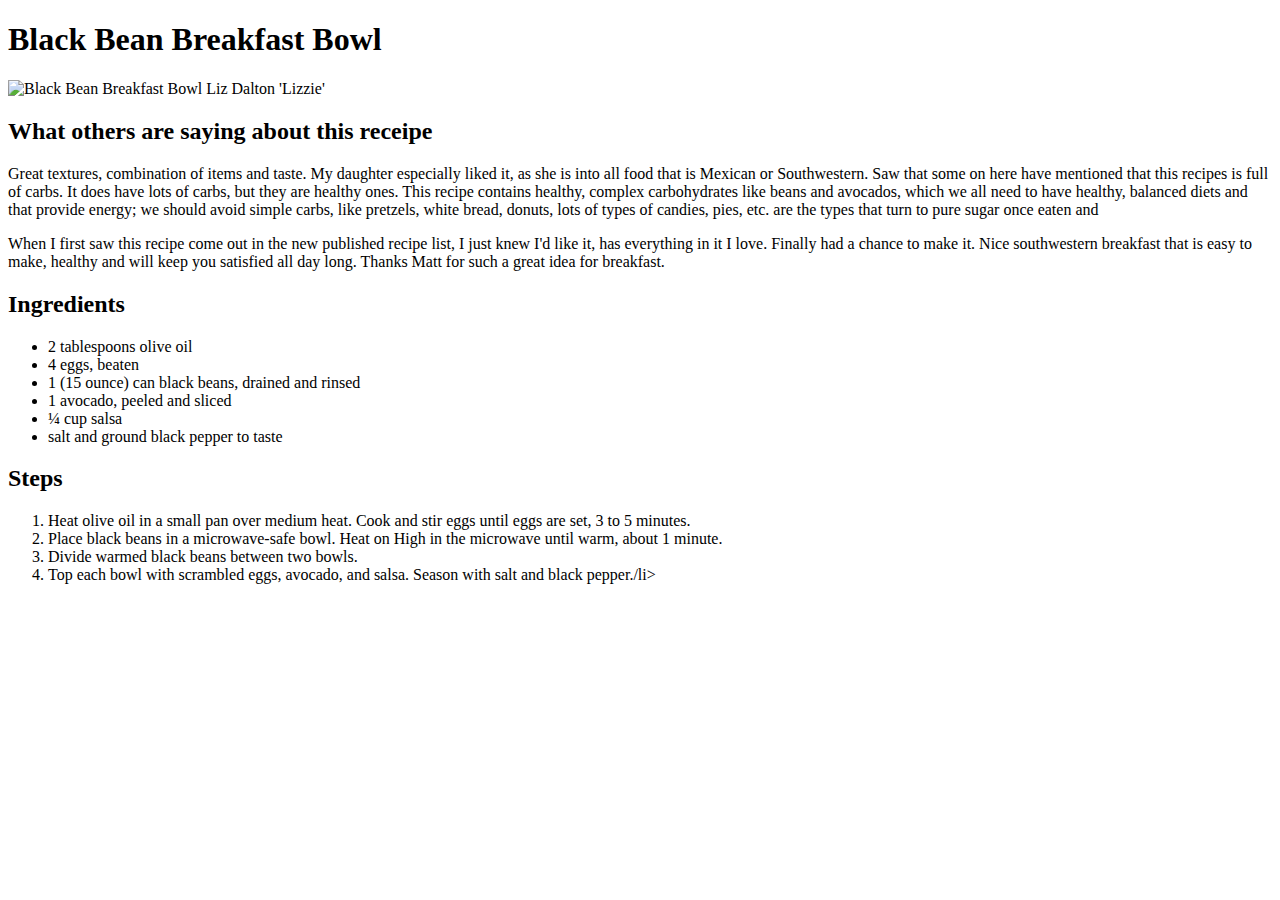
==== recipes/blackbeanbreakfast.html @ d012dd1f "Added recipes direcotry and breakfast html." ====
<!DOCTYPE html>
<html lang="en">
<head>
    <meta charset="UTF-8">
    <meta http-equiv="X-UA-Compatible" content="IE=edge">
    <meta name="viewport" content="width=device-width, initial-scale=1.0">
    <title>Document</title>
</head>
<body>
    <h1>Black Bean Breakfast Bowl</h1>
    <img src="https://imagesvc.meredithcorp.io/v3/mm/image?url=https%3A%2F%2Fimages.media-allrecipes.com%2Fuserphotos%2F5437904.jpg" alt="Black Bean Breakfast Bowl Liz Dalton 'Lizzie'" title="" width="680" height="400">
    
    <h2>What others are saying about this receipe</h2>
    <p>Great textures, combination of items and taste. My daughter especially liked it, as she is 
        into all food that is Mexican or Southwestern. Saw that some on here have mentioned that this
         recipes is full of carbs. It does have lots of carbs, but they are healthy ones. This recipe
          contains healthy, complex carbohydrates like beans and avocados, which we all need to have 
          healthy, balanced diets and that provide energy; we should avoid simple carbs, like pretzels,
           white bread, donuts, lots of types of candies, pies, etc. are the types that turn to pure 
           sugar once eaten and</p>
    <p>When I first saw this recipe come out in the new published recipe list, I just knew I'd like it,
         has everything in it I love. Finally had a chance to make it. Nice southwestern breakfast that 
         is easy to make, healthy and will keep you satisfied all day long. Thanks Matt for such a great
          idea for breakfast.</p>
    <h2>Ingredients</h2>
    <ul>
        <li>2 tablespoons olive oil</li>
        <li>4 eggs, beaten</li>
        <li>1 (15 ounce) can black beans, drained and rinsed</li>
        <li>1 avocado, peeled and sliced</li>
        <li>¼ cup salsa</li>
        <li>salt and ground black pepper to taste</li>
    </ul>
    <h2>Steps</h2>
    <ol>
        <li>Heat olive oil in a small pan over medium heat. Cook and stir eggs until eggs are set, 3 to 5 minutes.</li>
        <li>Place black beans in a microwave-safe bowl. Heat on High in the microwave until warm, about 1 minute.</li>
        <li>Divide warmed black beans between two bowls.</li>
        <li>Top each bowl with scrambled eggs, avocado, and salsa. Season with salt and black pepper./li>
    </ol>
</body>
</html>
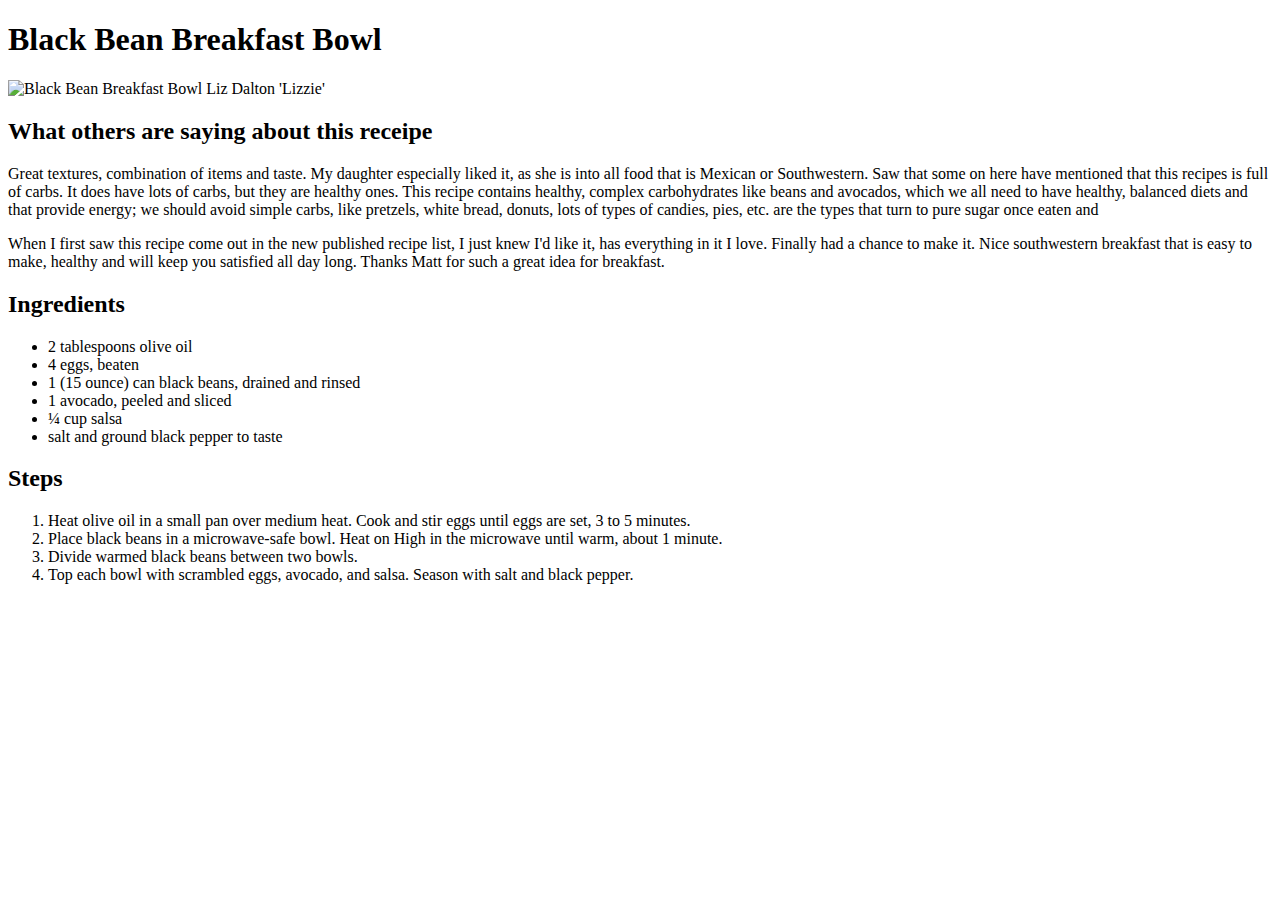
==== commit 8781568d: "Added two egg recipes and updated index.html." ====
--- a/recipes/blackbeanbreakfast.html
+++ b/recipes/blackbeanbreakfast.html
@@ -4,11 +4,11 @@
     <meta charset="UTF-8">
     <meta http-equiv="X-UA-Compatible" content="IE=edge">
     <meta name="viewport" content="width=device-width, initial-scale=1.0">
-    <title>Document</title>
+    <title>Black Bean Breakfast</title>
 </head>
 <body>
     <h1>Black Bean Breakfast Bowl</h1>
-    <img src="https://imagesvc.meredithcorp.io/v3/mm/image?url=https%3A%2F%2Fimages.media-allrecipes.com%2Fuserphotos%2F5437904.jpg" alt="Black Bean Breakfast Bowl Liz Dalton 'Lizzie'" title="" width="680" height="400">
+    <img src="https://imagesvc.meredithcorp.io/v3/mm/image?url=https%3A%2F%2Fimages.media-allrecipes.com%2Fuserphotos%2F5437904.jpg" alt="Black Bean Breakfast Bowl Liz Dalton 'Lizzie'" title="" width="700" height="480">
     
     <h2>What others are saying about this receipe</h2>
     <p>Great textures, combination of items and taste. My daughter especially liked it, as she is 
@@ -36,7 +36,7 @@
         <li>Heat olive oil in a small pan over medium heat. Cook and stir eggs until eggs are set, 3 to 5 minutes.</li>
         <li>Place black beans in a microwave-safe bowl. Heat on High in the microwave until warm, about 1 minute.</li>
         <li>Divide warmed black beans between two bowls.</li>
-        <li>Top each bowl with scrambled eggs, avocado, and salsa. Season with salt and black pepper./li>
+        <li>Top each bowl with scrambled eggs, avocado, and salsa. Season with salt and black pepper.</li>
     </ol>
 </body>
 </html>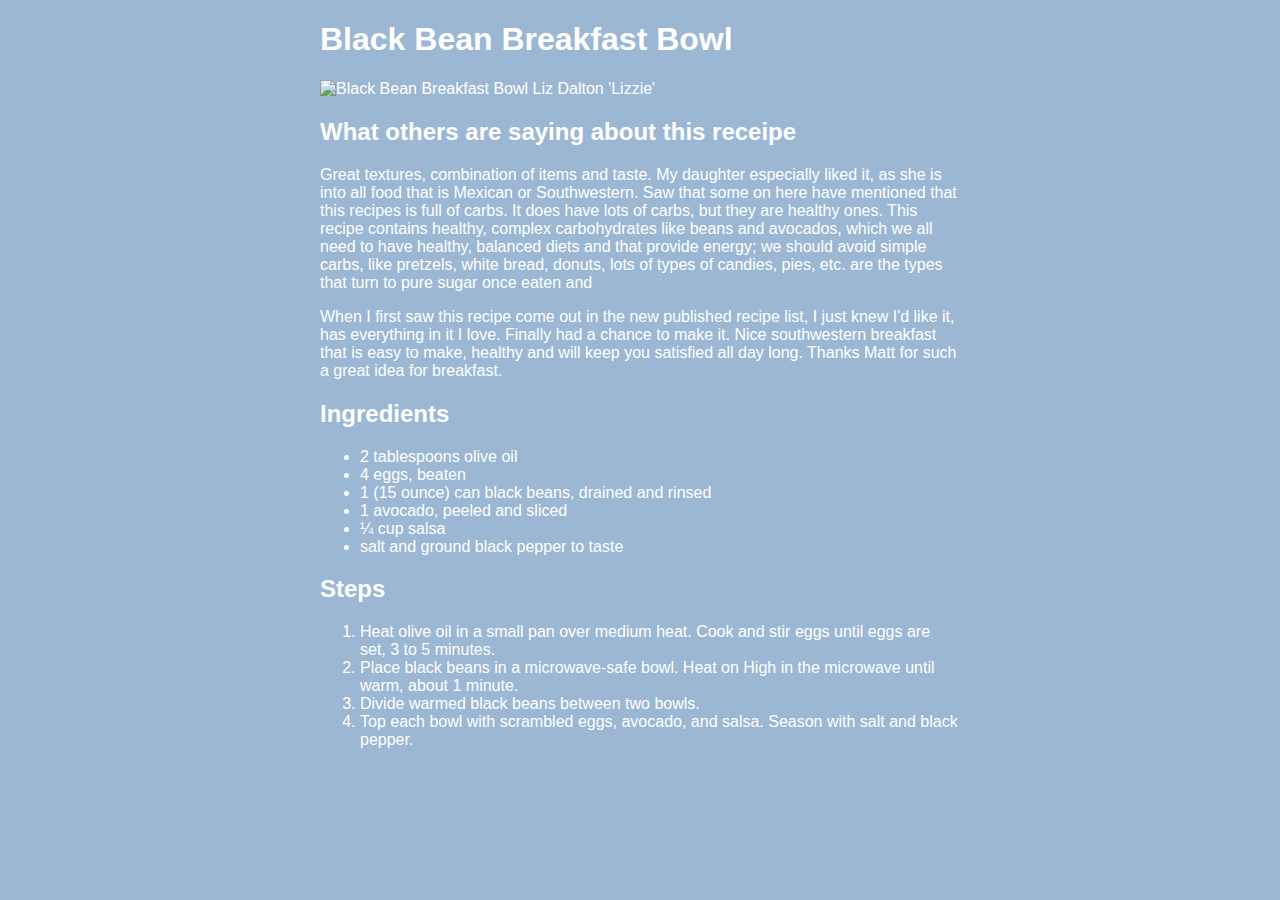
==== commit 296dde6e: "Added CSS styling to all receipes and index" ====
--- a/recipes/blackbeanbreakfast.html
+++ b/recipes/blackbeanbreakfast.html
@@ -5,10 +5,11 @@
     <meta http-equiv="X-UA-Compatible" content="IE=edge">
     <meta name="viewport" content="width=device-width, initial-scale=1.0">
     <title>Black Bean Breakfast</title>
+    <link rel="stylesheet" href="../styles.css">
 </head>
-<body>
+<body class="body center">
     <h1>Black Bean Breakfast Bowl</h1>
-    <img src="https://imagesvc.meredithcorp.io/v3/mm/image?url=https%3A%2F%2Fimages.media-allrecipes.com%2Fuserphotos%2F5437904.jpg" alt="Black Bean Breakfast Bowl Liz Dalton 'Lizzie'" title="" width="700" height="480">
+    <img src="https://imagesvc.meredithcorp.io/v3/mm/image?url=https%3A%2F%2Fimages.media-allrecipes.com%2Fuserphotos%2F5437904.jpg" alt="Black Bean Breakfast Bowl Liz Dalton 'Lizzie'" title="" width="600" height="320">
     
     <h2>What others are saying about this receipe</h2>
     <p>Great textures, combination of items and taste. My daughter especially liked it, as she is 
--- a/styles.css
+++ b/styles.css
@@ -0,0 +1,13 @@
+
+.body {
+    background: #9BB7D4;
+    color: white;
+    font-family: Verdana, Helvetica, Verdana, sans-serif;
+}
+
+.center {
+    display: block;
+    margin-left: auto;
+    margin-right: auto;
+    width: 50%;
+}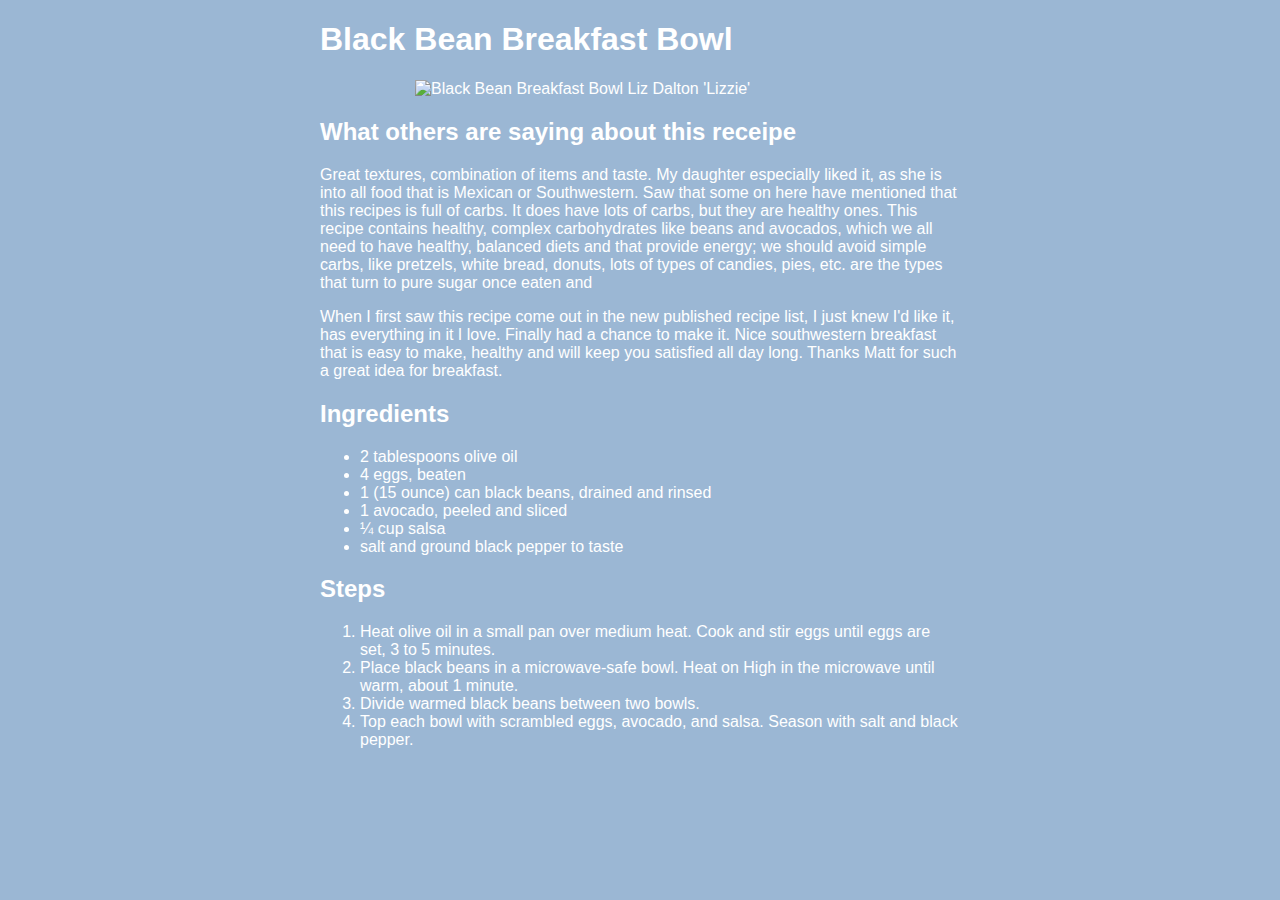
==== commit 3c935ee7: "updated image positioning" ====
--- a/recipes/blackbeanbreakfast.html
+++ b/recipes/blackbeanbreakfast.html
@@ -9,7 +9,7 @@
 </head>
 <body class="body center">
     <h1>Black Bean Breakfast Bowl</h1>
-    <img src="https://imagesvc.meredithcorp.io/v3/mm/image?url=https%3A%2F%2Fimages.media-allrecipes.com%2Fuserphotos%2F5437904.jpg" alt="Black Bean Breakfast Bowl Liz Dalton 'Lizzie'" title="" width="600" height="320">
+    <img class="image center" src="https://imagesvc.meredithcorp.io/v3/mm/image?url=https%3A%2F%2Fimages.media-allrecipes.com%2Fuserphotos%2F5437904.jpg" alt="Black Bean Breakfast Bowl Liz Dalton 'Lizzie'" title="">
     
     <h2>What others are saying about this receipe</h2>
     <p>Great textures, combination of items and taste. My daughter especially liked it, as she is 
--- a/styles.css
+++ b/styles.css
@@ -10,4 +10,9 @@
     margin-left: auto;
     margin-right: auto;
     width: 50%;
+}
+
+.image {
+    height: auto;
+    width: 450px;
 }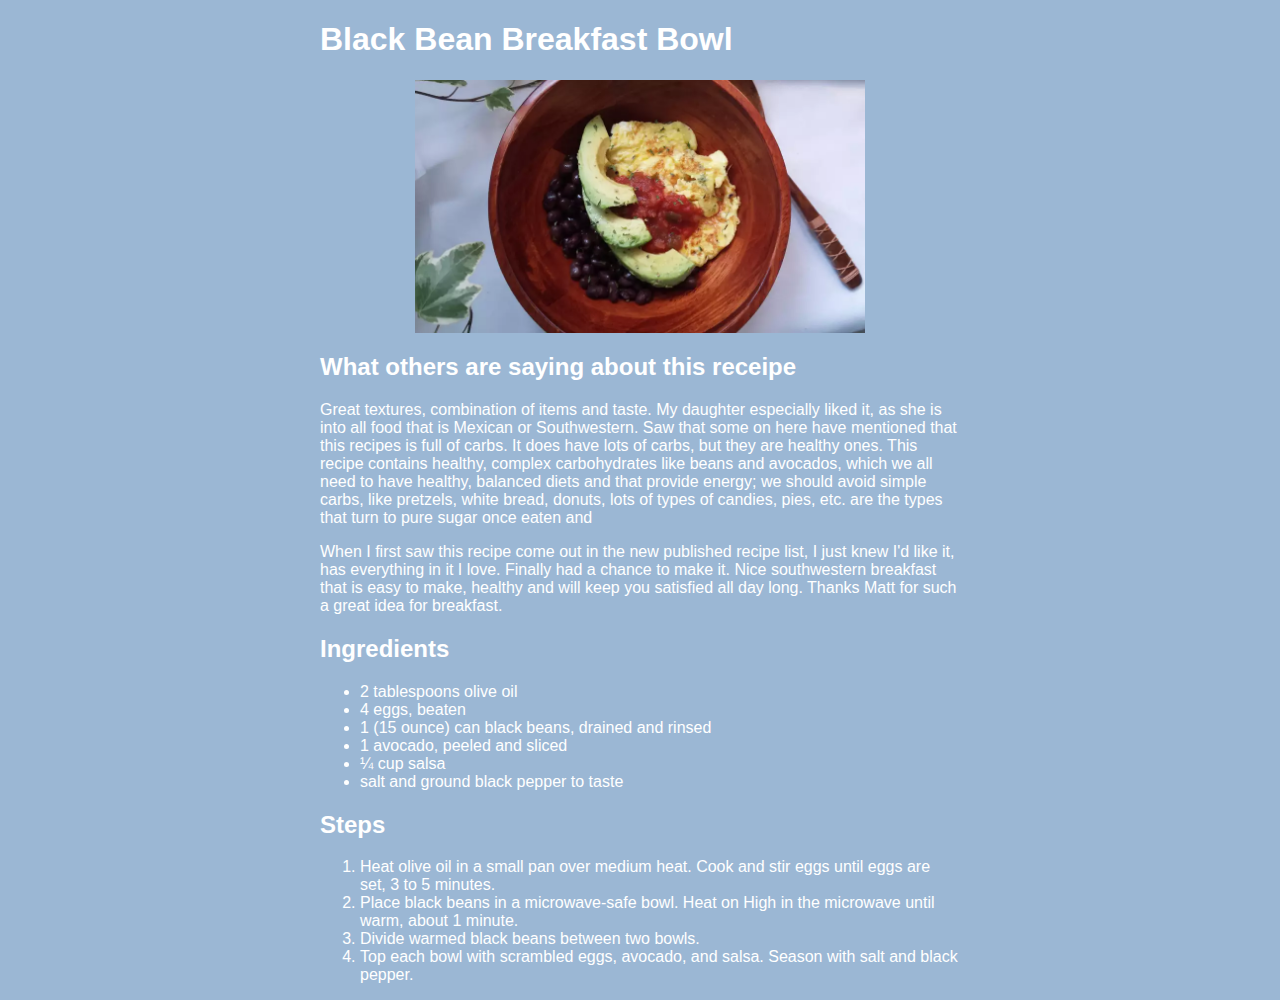
==== commit 9c4cfc7f: "added image assets and updated dead image links" ====
--- a/recipes/blackbeanbreakfast.html
+++ b/recipes/blackbeanbreakfast.html
@@ -9,7 +9,7 @@
 </head>
 <body class="body center">
     <h1>Black Bean Breakfast Bowl</h1>
-    <img class="image center" src="https://imagesvc.meredithcorp.io/v3/mm/image?url=https%3A%2F%2Fimages.media-allrecipes.com%2Fuserphotos%2F5437904.jpg" alt="Black Bean Breakfast Bowl Liz Dalton 'Lizzie'" title="">
+    <img class="image center" src="../images/blackbeanbreakfast.webp" alt="Black Bean Breakfast Bowl Liz Dalton 'Lizzie'" title="">
     
     <h2>What others are saying about this receipe</h2>
     <p>Great textures, combination of items and taste. My daughter especially liked it, as she is 
